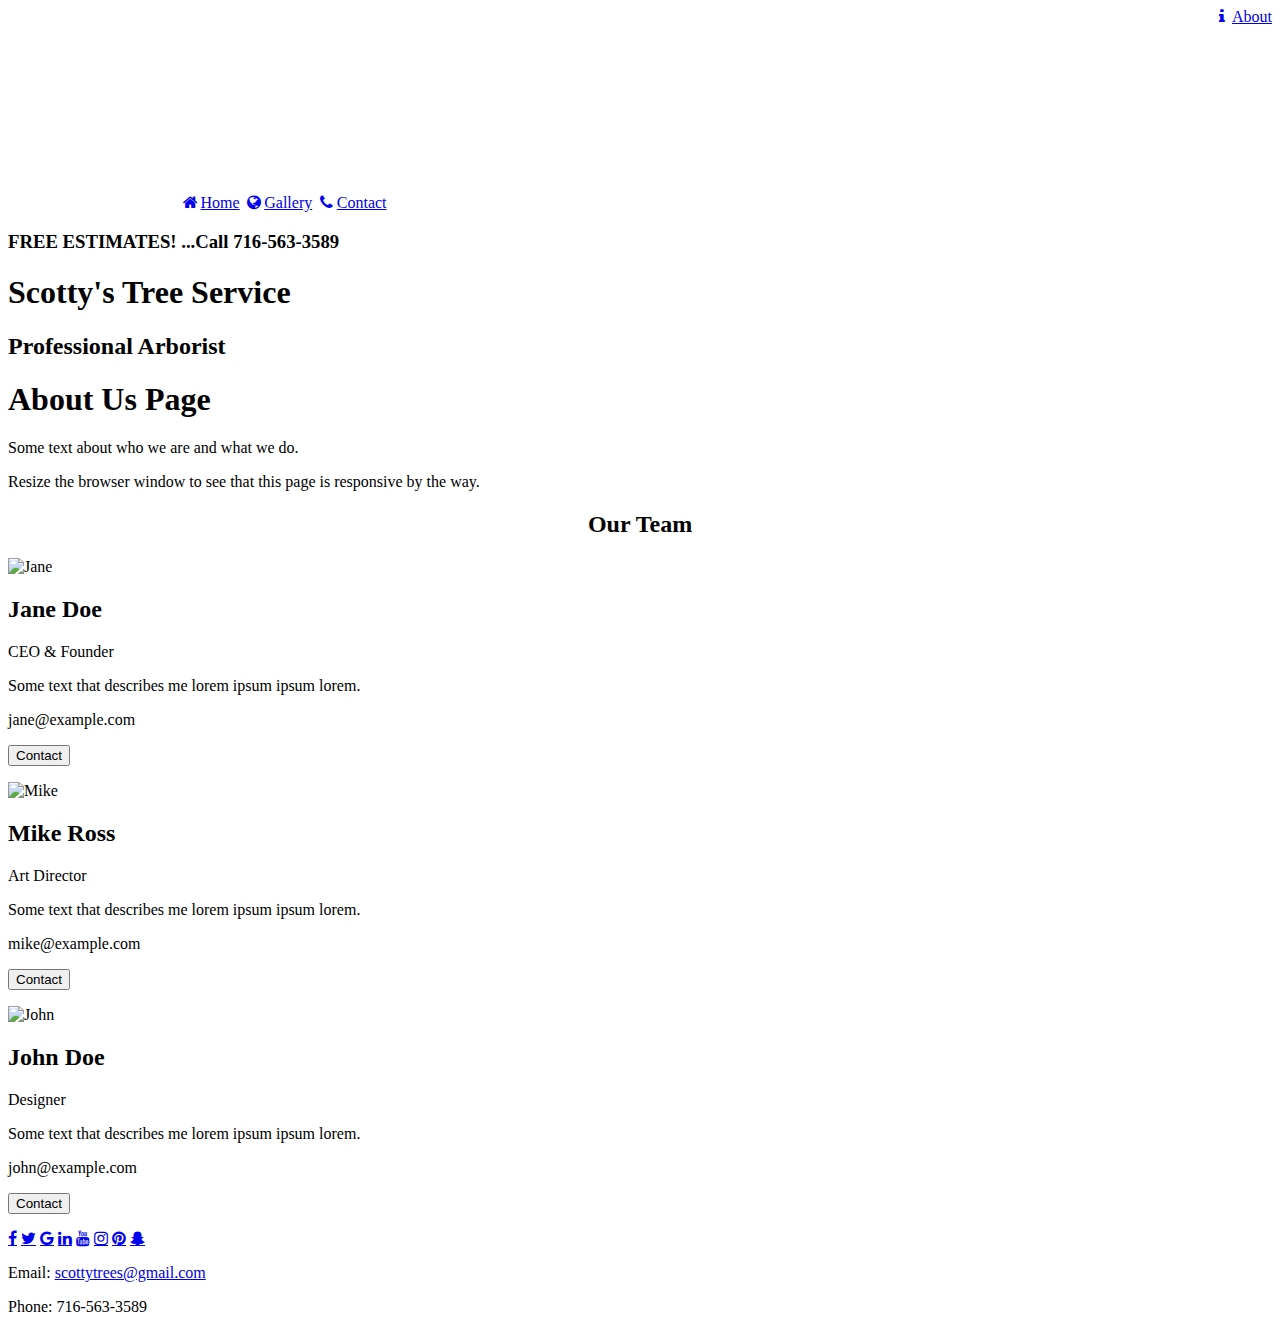
==== about.html @ 004c4400 "added pages" ====
<!DOCTYPE html>
<html lang="en">
<head>
    <meta charset="UTF-8">
    <meta http-equiv="X-UA-Compatible" content="IE=edge">
    <meta name="viewport" content="width=device-width, initial-scale=1.0">
    <meta name="description" content="My Website">
    <title>Document</title>

    <link rel="stylesheet" href="../final-project/css/style.css">
    <link rel="stylesheet" href="../final-project/css/buttons.css">
    <link rel="stylesheet" href="../final-project/css/about.css">

    <link rel="stylesheet" href="https://cdnjs.cloudflare.com/ajax/libs/font-awesome/4.7.0/css/font-awesome.min.css">
    <link rel="preconnect" href="https://fonts.googleapis.com">
    <link rel="preconnect" href="https://fonts.gstatic.com" crossorigin>
    <link href="https://fonts.googleapis.com/css2?family=PT+Sans:ital,wght@0,400;0,700;1,400;1,700&family=Ubuntu:ital@0;1&display=swap" rel="stylesheet">
</head>
      <!-- Navigation Bar -->
      <div class="topnav">
        <img class="navlogo" src="images/whitetreelogo.png" alt="Tree Logo">

        <a href="index.html"><i class="fa fa-fw fa-home"></i>Home</a>
  
        <a href="gallery.html"><i class="fa fa-fw fa-globe"></i>Gallery</a>

        <a href="contact.html"><i class="fa fa-fw fa-phone"></i>Contact</a>
  
        <a href="about.html" style="float:right"><i class="fa fa-fw fa-info"></i>About</a>

        <h3> FREE ESTIMATES! ...Call 716-563-3589</h3>
      </div>
  
      <!-- Header -->
      <div class="header">
        <h1>Scotty's Tree Service</h1>
        <h2>Professional Arborist</h2>
      </div>

      <div class="about-section">
        <h1>About Us Page</h1>
        <p>Some text about who we are and what we do.</p>
        <p>Resize the browser window to see that this page is responsive by the way.</p>
      </div>
      
      <h2 style="text-align:center">Our Team</h2>
      <div class="row">
        <div class="column">
          <div class="card">
            <img src="/w3images/team1.jpg" alt="Jane" style="width:100%">
            <div class="container">
              <h2>Jane Doe</h2>
              <p class="title">CEO & Founder</p>
              <p>Some text that describes me lorem ipsum ipsum lorem.</p>
              <p>jane@example.com</p>
              <p><button class="button">Contact</button></p>
            </div>
          </div>
        </div>
      
        <div class="column">
          <div class="card">
            <img src="/w3images/team2.jpg" alt="Mike" style="width:100%">
            <div class="container">
              <h2>Mike Ross</h2>
              <p class="title">Art Director</p>
              <p>Some text that describes me lorem ipsum ipsum lorem.</p>
              <p>mike@example.com</p>
              <p><button class="button">Contact</button></p>
            </div>
          </div>
        </div>
        
        <div class="column">
          <div class="card">
            <img src="/w3images/team3.jpg" alt="John" style="width:100%">
            <div class="container">
              <h2>John Doe</h2>
              <p class="title">Designer</p>
              <p>Some text that describes me lorem ipsum ipsum lorem.</p>
              <p>john@example.com</p>
              <p><button class="button">Contact</button></p>
            </div>
          </div>
        </div>
      </div>

    
      <div class="footer">
        
        <a href="http://www.facebook.com" target="_blank" class="fa fa-facebook"><a> 
        <a href="http://www.twitter.com" target="_blank" class="fa fa-twitter"></a>
        <a href="http://www.google.com" target="_blank" class="fa fa-google"></a>
        <a href="http://www.linkedin.com" target="_blank" class="fa fa-linkedin"></a>
        <a href="http://www.youtube.com" target="_blank" class="fa fa-youtube"></a>
        <a href="http://www.instagram.com" target="_blank" class="fa fa-instagram"></a>
        <a href="http://www.pinterest.com" target="_blank" class="fa fa-pinterest"></a>
        <a href="http://www.snapchat.com" target="_blank" class="fa fa-snapchat-ghost"></a>

        <p>
          Email: <a href="mailto:scottytrees@gmail.com">scottytrees@gmail.com </a>
        </p>

        <p>
          Phone: 716-563-3589
        </p>
      
      </div> 
</body>
</html>
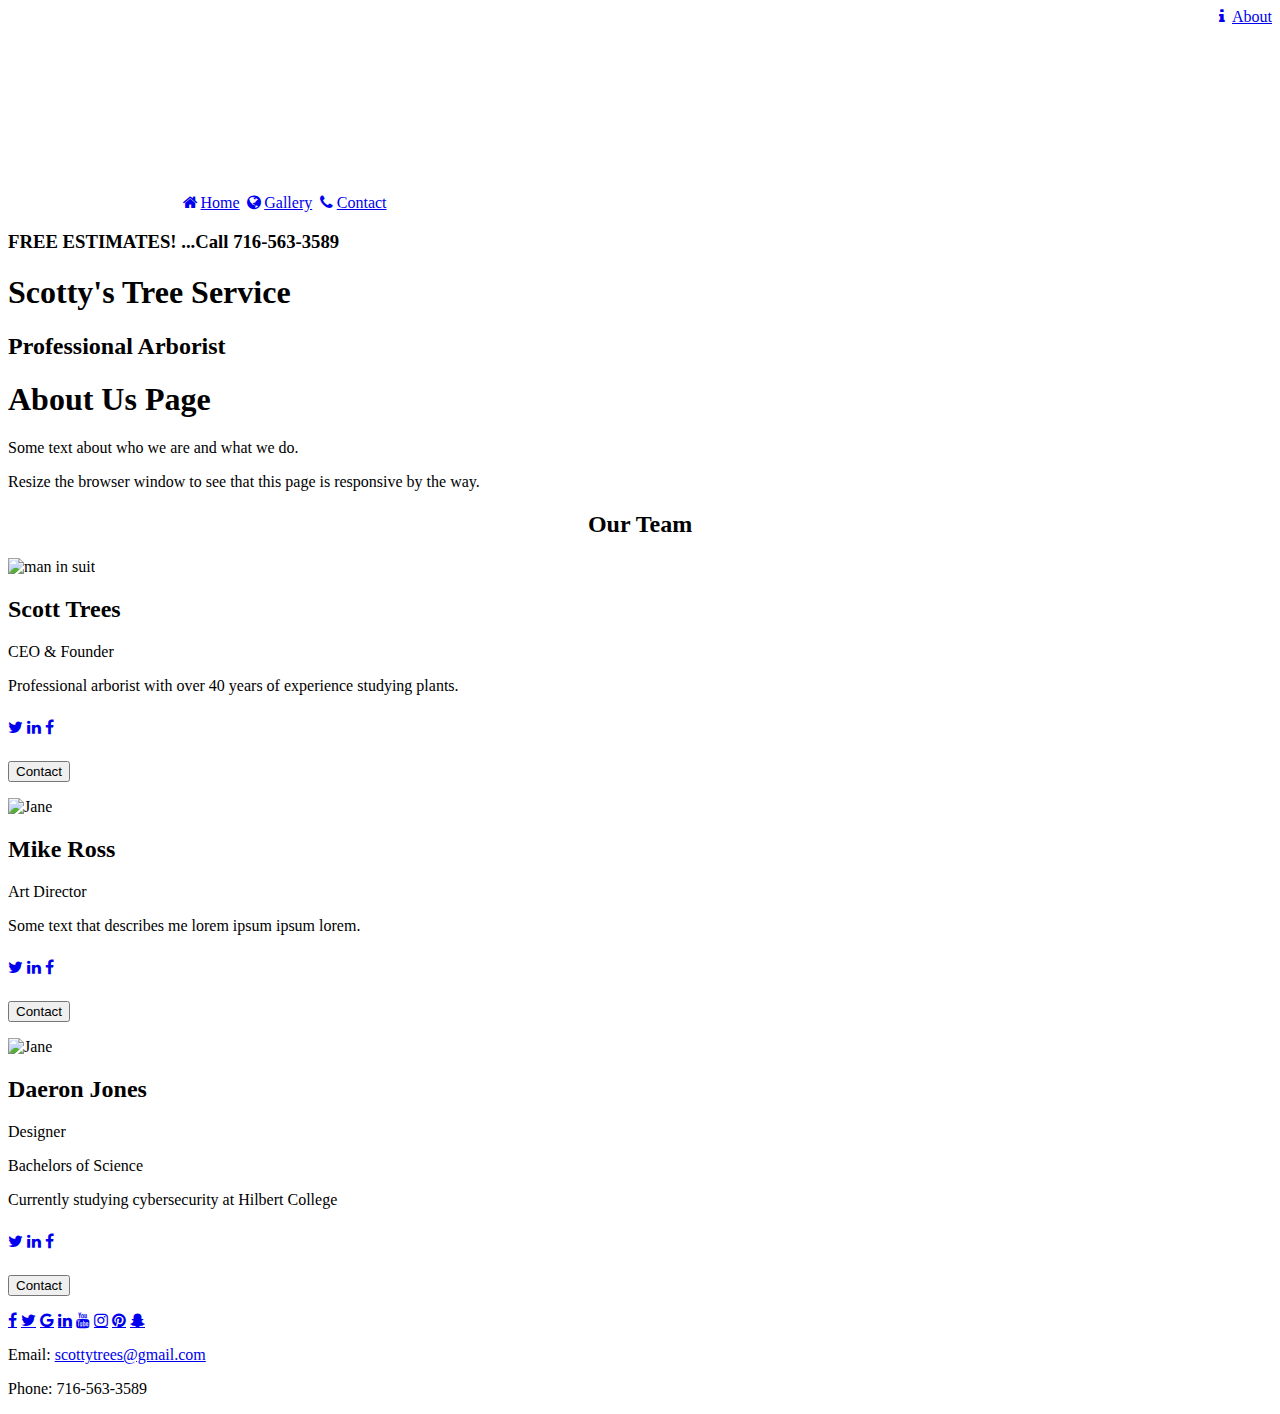
==== commit ced00044: "updated service pages" ====
--- a/about.html
+++ b/about.html
@@ -44,45 +44,76 @@
       </div>
       
       <h2 style="text-align:center">Our Team</h2>
+
       <div class="row">
+
         <div class="column">
-          <div class="card">
-            <img src="/w3images/team1.jpg" alt="Jane" style="width:100%">
+          <div class="infocard">
+
+            <img src="../final-project/images/scott.JPG" alt="man in suit" style="width:100%">
+
             <div class="container">
-              <h2>Jane Doe</h2>
+              <h2>Scott Trees</h2>
               <p class="title">CEO & Founder</p>
-              <p>Some text that describes me lorem ipsum ipsum lorem.</p>
-              <p>jane@example.com</p>
+              <p>Professional arborist with over 40 years of experience studying plants. </p>
+              
+              <div style="margin: 24px 0;"> 
+                <a href="#"><i class="fa fa-twitter"></i></a>  
+                <a href="#"><i class="fa fa-linkedin"></i></a>  
+                <a href="#"><i class="fa fa-facebook"></i></a> 
+              </div>
+
               <p><button class="button">Contact</button></p>
             </div>
+
           </div>
         </div>
       
         <div class="column">
-          <div class="card">
-            <img src="/w3images/team2.jpg" alt="Mike" style="width:100%">
+          <div class="infocard">
+
+            <img src="../final-project/images/lauren.JPG" alt="Jane" style="width:100%">
+
             <div class="container">
               <h2>Mike Ross</h2>
               <p class="title">Art Director</p>
               <p>Some text that describes me lorem ipsum ipsum lorem.</p>
-              <p>mike@example.com</p>
+
+              <div style="margin: 24px 0;"> 
+                <a href="#"><i class="fa fa-twitter"></i></a>  
+                <a href="#"><i class="fa fa-linkedin"></i></a>  
+                <a href="#"><i class="fa fa-facebook"></i></a> 
+              </div>
+
               <p><button class="button">Contact</button></p>
             </div>
+
           </div>
         </div>
         
         <div class="column">
-          <div class="card">
-            <img src="/w3images/team3.jpg" alt="John" style="width:100%">
+          <div class="infocard">
+
+            <img src="../final-project/images/bloc.JPG" alt="Jane" style="width:100%">
+
             <div class="container">
-              <h2>John Doe</h2>
+              <h2>Daeron Jones</h2>
               <p class="title">Designer</p>
-              <p>Some text that describes me lorem ipsum ipsum lorem.</p>
-              <p>john@example.com</p>
+              <p>Bachelors of Science</p>
+              <p>Currently studying cybersecurity at Hilbert College</p>
+              
+              <div style="margin: 24px 0;"> 
+                <a href="#"><i class="fa fa-twitter"></i></a>  
+                <a href="#"><i class="fa fa-linkedin"></i></a>  
+                <a href="#"><i class="fa fa-facebook"></i></a> 
+              </div>
+
               <p><button class="button">Contact</button></p>
             </div>
+
           </div>
         </div>
+
       </div>
 
     
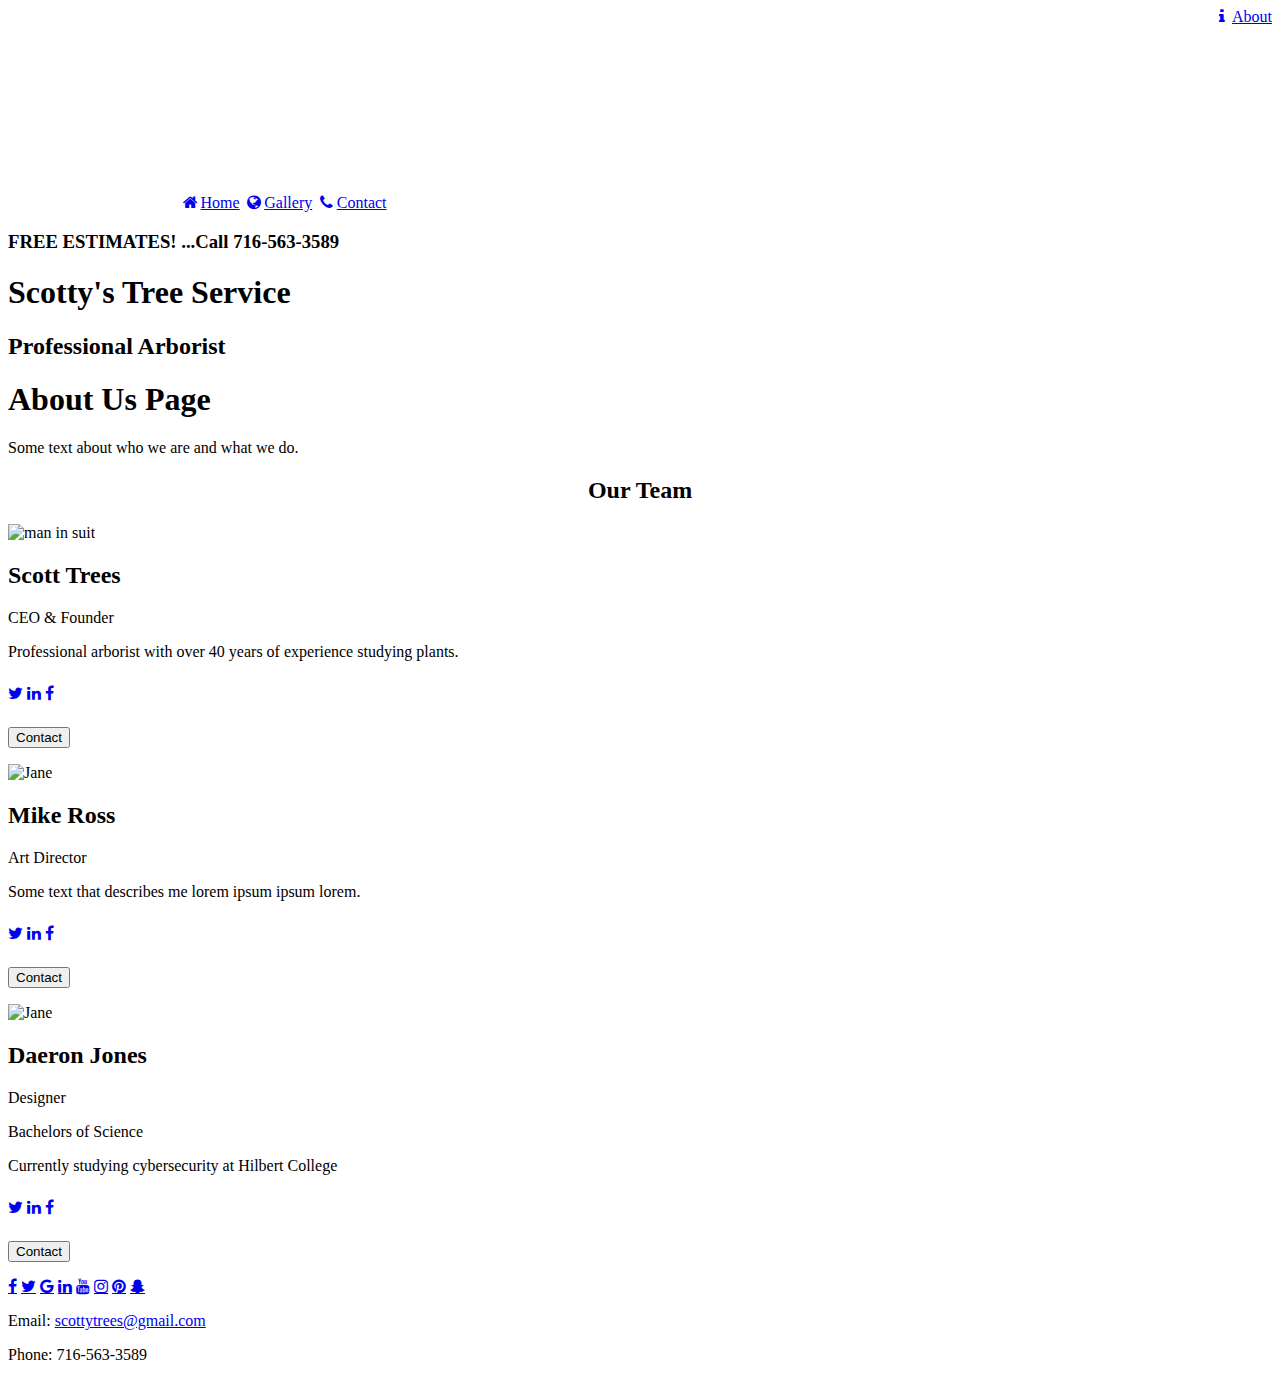
==== commit 106633a9: "updated card titles" ====
--- a/about.html
+++ b/about.html
@@ -40,7 +40,7 @@
       <div class="about-section">
         <h1>About Us Page</h1>
         <p>Some text about who we are and what we do.</p>
-        <p>Resize the browser window to see that this page is responsive by the way.</p>
+       
       </div>
       
       <h2 style="text-align:center">Our Team</h2>
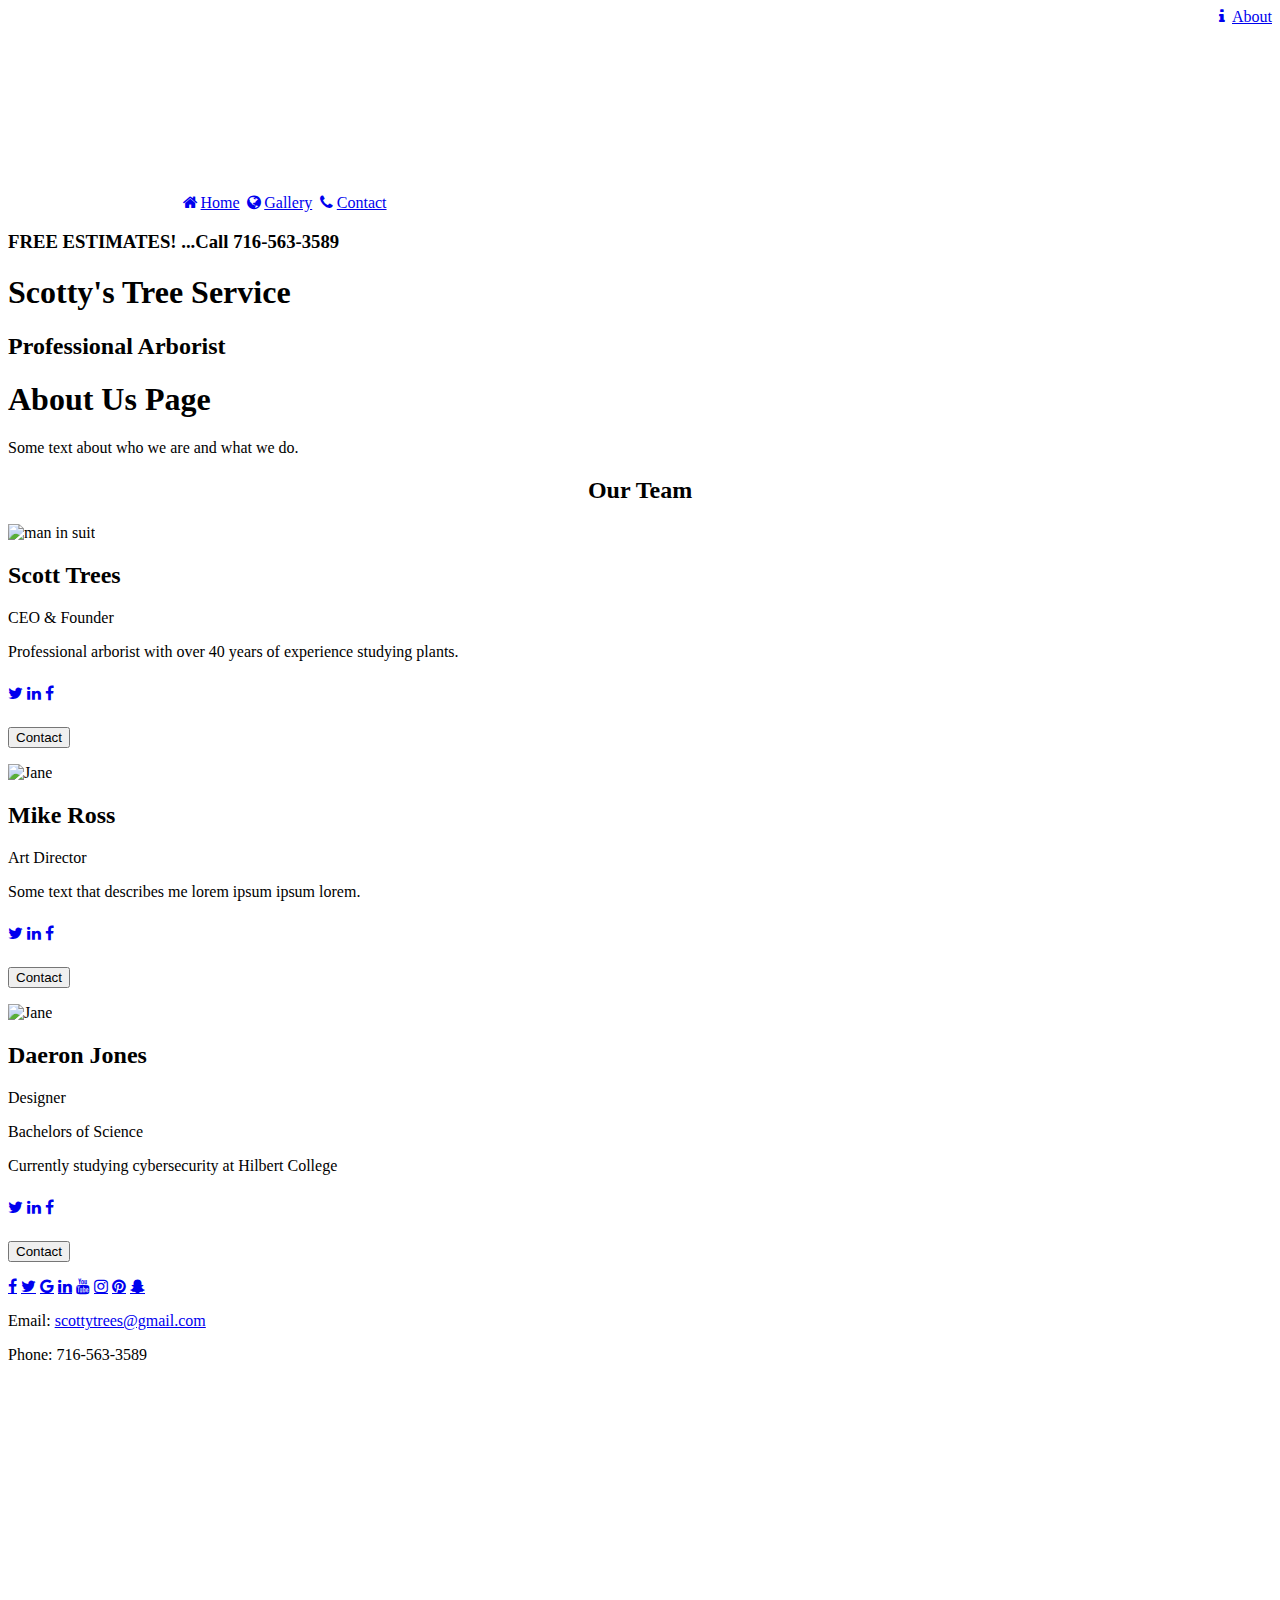
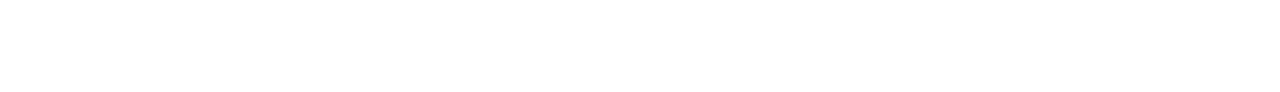
==== commit 14cb2ef7: "added maps to the footer" ====
--- a/about.html
+++ b/about.html
@@ -135,6 +135,8 @@
         <p>
           Phone: 716-563-3589
         </p>
+
+        <iframe src="https://www.google.com/maps/embed?pb=!1m18!1m12!1m3!1d2917.1803955301775!2d-78.88093845712727!3d43.016589985255635!2m3!1f0!2f0!3f0!3m2!1i1024!2i768!4f13.1!3m3!1m2!1s0x89d36dd5c765241d%3A0xcd8485c69e265035!2s100%20Seymour%20St%2C%20Tonawanda%2C%20NY%2014150!5e0!3m2!1sen!2sus!4v1645139683409!5m2!1sen!2sus" width="400" height="300" style="border:0;" allowfullscreen="" loading="lazy"></iframe>
       
       </div> 
 </body>
